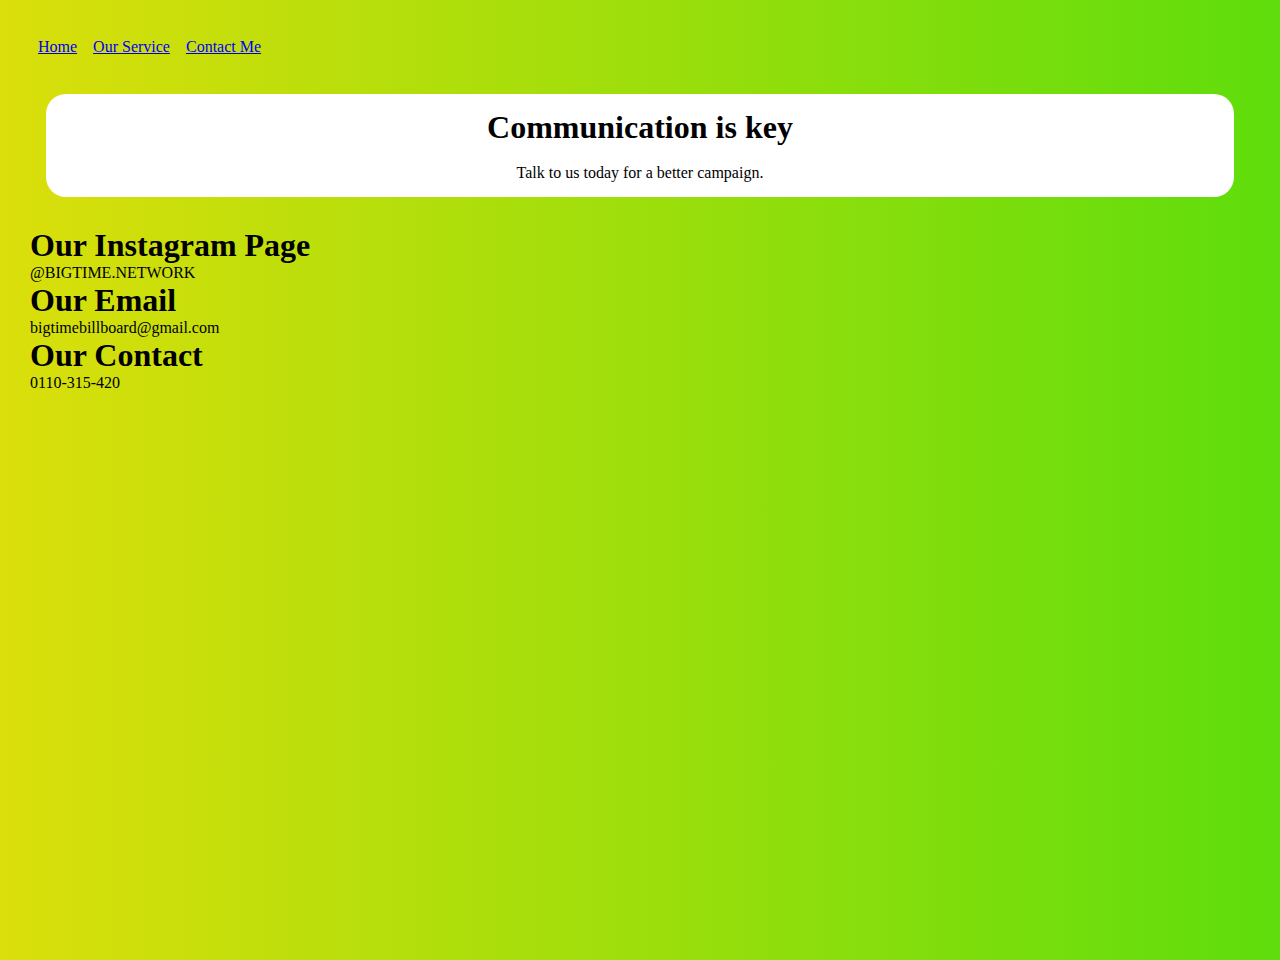
==== contact.html @ 4f34cc80 "on the flight website update" ====
<!DOCTYPE html>
<html>
    <head>
        <meta charset="utf-8">
        <meta http-equiv="X-UA-Compatible" content="IE=edge">
        <title>Contact Us</title>
        <meta name="description" content="">
        <meta name="viewport" content="width=device-width, initial-scale=1">
        <link rel="stylesheet" href="style.css">
    </head>
    <body>
        <nav class="textcolor">
            <ul class="bulletsnostyling">
              <li><a href="index.html">Home</a></li>
              <li><a href="services.html">Our Service</a></li>
              <li><a href="contact.html">Contact Me</a></li>
            </ul>
          </nav>
        <main class="textcolor">
            <div class="hero center">
                <h1>Communication is key</h1><br/>
                <p>Talk to us today for a better campaign.</p>
            </div>
            <h1>Our Instagram Page</h1>
            <p>@BIGTIME.NETWORK</p>
            <h1>Our Email</h1>
            <p>bigtimebillboard@gmail.com</p>
            <h1>Our Contact</h1>
            <p>0110-315-420</p>
        </main>
        <script src="index.js" async defer></script>
    </body>
</html>
---- style.css ----
* {
    margin: 0;
    padding: 0;
    box-sizing: border-box;
  }

body {
    margin-top: 30px;
    margin-left: 30px;
    margin-bottom: 30px;
    margin-right: 30px;
    background-color: rgb(185, 223, 16);
    background-image: linear-gradient(to right, rgb(219, 223, 11), rgb(95, 221, 12));
    min-height: 100vh;
}

.textcolor {
    color: black;
}

.hero {
    background-color: white;
    padding: 15px;
    margin-top: 30px;
    margin-bottom: 30px;
    border-radius: 20px;
}

.center {
    text-align: center;
}

.bulletsnostyling {
    list-style-type: none;
}

nav ul {
    display: flex;
    flex-direction: row;
}

nav li {
    padding: 0.5rem;
}

nav a {
    display: block;
    text-align: center;
    width: 100%;
    margin: auto;
}   

div {
    margin: 1rem;
}
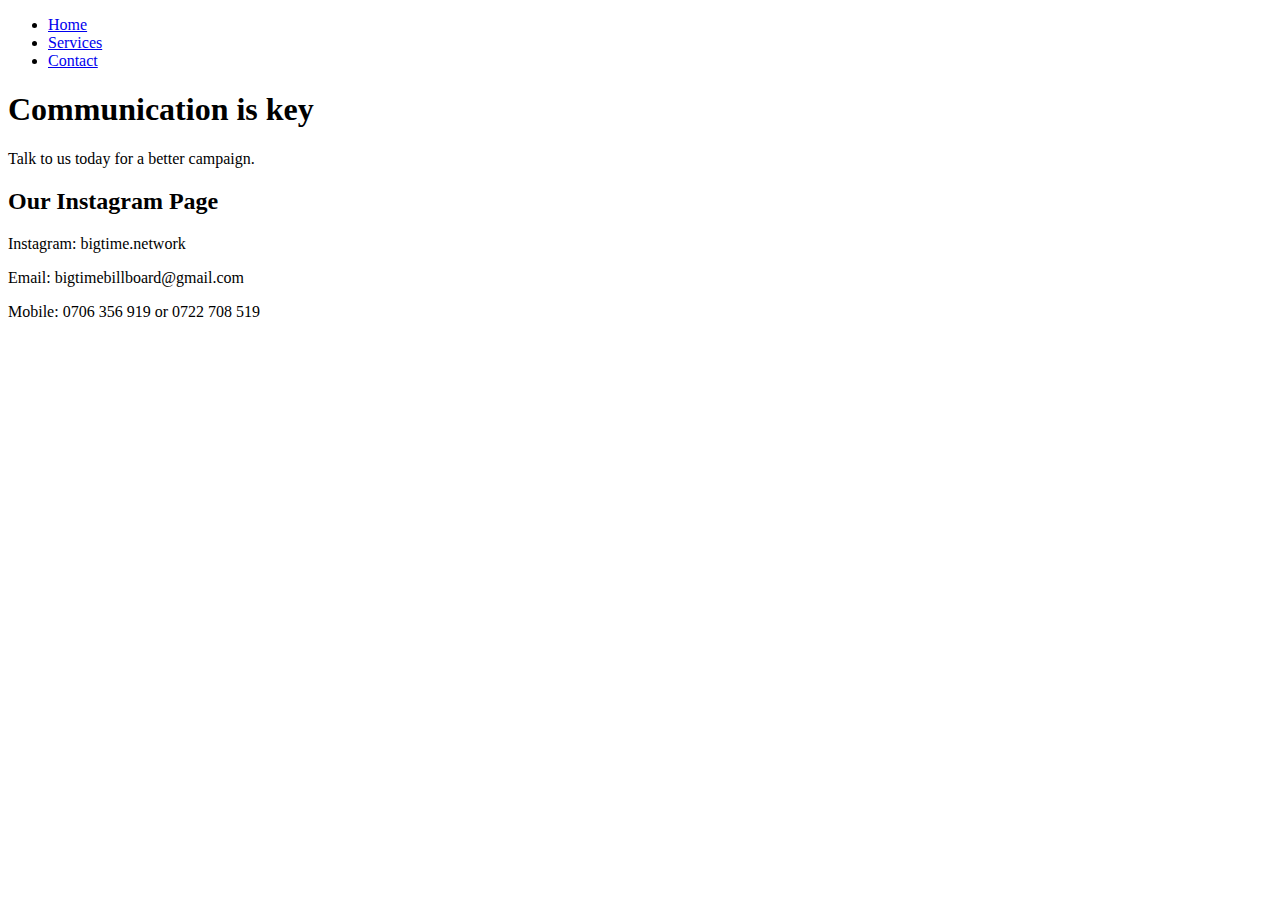
==== commit 278ec27c: "lean website for further updates" ====
--- a/contact.html
+++ b/contact.html
@@ -12,21 +12,19 @@
         <nav class="textcolor">
             <ul class="bulletsnostyling">
               <li><a href="index.html">Home</a></li>
-              <li><a href="services.html">Our Service</a></li>
-              <li><a href="contact.html">Contact Me</a></li>
+              <li><a href="services.html">Services</a></li>
+              <li><a href="contact.html">Contact</a></li>
             </ul>
           </nav>
         <main class="textcolor">
             <div class="hero center">
-                <h1>Communication is key</h1><br/>
+                <h1>Communication is key</h1>
                 <p>Talk to us today for a better campaign.</p>
             </div>
-            <h1>Our Instagram Page</h1>
-            <p>@BIGTIME.NETWORK</p>
-            <h1>Our Email</h1>
-            <p>bigtimebillboard@gmail.com</p>
-            <h1>Our Contact</h1>
-            <p>0110-315-420</p>
+            <h2>Our Instagram Page</h2>
+            <p>Instagram: bigtime.network</p>
+            <p>Email: bigtimebillboard@gmail.com</p>
+            <p>Mobile: 0706 356 919 or 0722 708 519</p>
         </main>
         <script src="index.js" async defer></script>
     </body>
